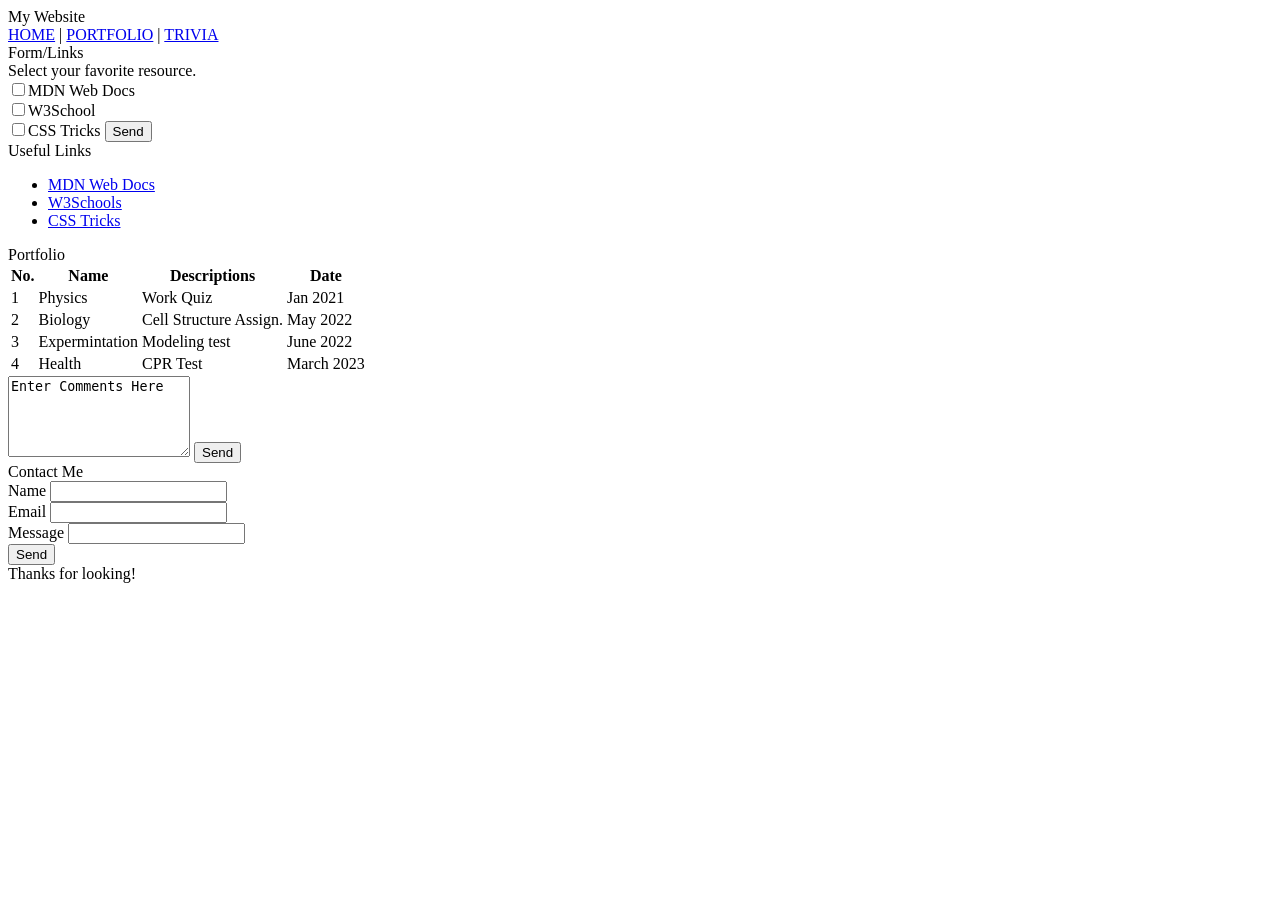
==== portfolio.html @ 9bbcc92c "Rename Portfolio.html to portfolio.html" ====
<!DOCTYPE html>
<div class="grid">
  <div class="box header">
    My Website 
    
  </div>
  <div class="box nav"><a href="put home link"
target="_blank">HOME</a> | <a href="Put portfolio link"
target="_blank">PORTFOLIO</a> | <a href="Put trivia link"
target="_blank">TRIVIA</a></div>
  <div class="box links">Form/Links
  
  <form>
   Select your favorite resource.<br />
 <input type="checkbox" name="site1"
  value="Web1">MDN Web Docs <br /> 
 <input type="checkbox" name="site2"
 value="Web2">W3School  <br />
 <input type="checkbox" name="site3"
 value="Web3">CSS Tricks
<button type="submit">Send</button>
</form>
    Useful Links 
<ul>
<li> 
  <a href="https://developer.mozilla.org/en-US/"
target="_blank">MDN Web Docs</a>

</li>
<li> 
  <a href="https://www.w3schools.com/"
target="_blank">W3Schools</a>

</li>
  <li> 
  <a href="https://css-tricks.com/"
target="_blank">CSS Tricks</a>

</li>
</ul>
  </div>
  <div class="box about">
  Portfolio
  <table>
  
  <thead>
    <tr>
      <th>No.</th>
      <th>Name</th>
      <th>Descriptions</th>
      <th>Date</th>
    </tr>
  </thead>
  <tbody>
    <tr>
      <td>1</td>
      <td>Physics</td>
      <td>Work Quiz</td>
      <td>Jan 2021</td>
    </tr>
    <tr>
      <td>2</td>
      <td>Biology</td>
      <td>Cell Structure Assign.</td>
      <td>May 2022</td>
    </tr>
    <tr>
      <td>3</td>
      <td>Expermintation</td>
      <td>Modeling test</td>
      <td>June 2022</td>
    </tr>
    <tr>
      <td>4</td>
      <td>Health</td>
      <td>CPR Test</td>
      <td>March 2023</td>
    </tr>
  </tbody>

  </table>

    
  
 <form>
<textarea rows="5" cols="20" name="comments">
Enter Comments Here
</textarea>
<button type="submit">Send</button>
</form>
  </div>   
    
  

  <div class="box contact">Contact Me
  <form>
<label for="name">Name</label>
<input id="name" name="name" type="text" required><br /> 
<label for="email">Email</label>
<input id="email" name="email" type="email" required> <br /> 
    <label for="email">Message</label>
<input id="message" name="message" type="message" required><br /> 
<button type="submit">Send</button>
</form>
  
  </div>
  <div class="box footer">Thanks for looking!</div>
</div>
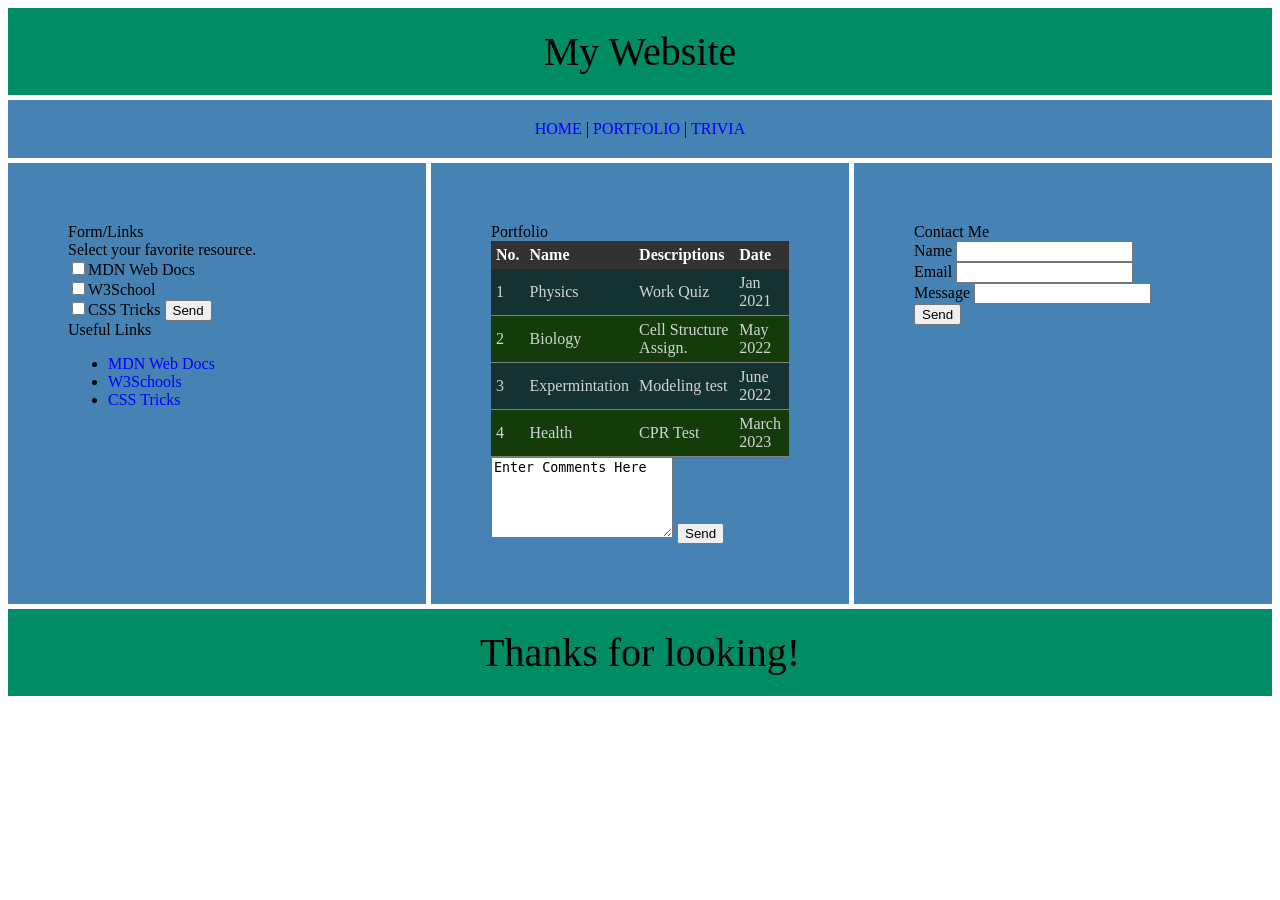
==== commit 303c38e0: "Fix HTML formatting and structure" ====
--- a/portfolio.html
+++ b/portfolio.html
@@ -1,12 +1,19 @@
 <!DOCTYPE html>
+<html lang="en">
+<head>
+    <meta charset="UTF-8">
+    <title>Exercise4-Aiden-Vandever</title>
+    <link rel="stylesheet" href="style.css">
+  </head>
+<body>
 <div class="grid">
   <div class="box header">
     My Website 
     
   </div>
-  <div class="box nav"><a href="put home link"
-target="_blank">HOME</a> | <a href="Put portfolio link"
-target="_blank">PORTFOLIO</a> | <a href="Put trivia link"
+  <div class="box nav"><a href="index.html"
+target="_blank">HOME</a> | <a href="portfolio.html"
+target="_blank">PORTFOLIO</a> | <a href="trivia.html"
 target="_blank">TRIVIA</a></div>
   <div class="box links">Form/Links
   
@@ -106,5 +113,7 @@
   </div>
   <div class="box footer">Thanks for looking!</div>
 </div>
+</body>
+</html>
 
 
--- a/style.css
+++ b/style.css
@@ -0,0 +1,68 @@
+.grid {
+  display: grid;
+  grid-template-columns: 1fr 1fr 1fr;
+  gap: 5px;
+}
+
+.header {
+  grid-column: 1 / 4;
+  background-color: rgb(0, 140, 100);
+  text-align: center;
+  padding: 20px;
+  font-size: 40px ;
+  color: black;
+}
+.links {
+  background-color: rgb(70, 130, 180);
+  text-align: left;
+  padding: 60px;
+  color: black;
+}
+
+.about {
+  background-color: rgb(70, 130, 180);
+  text-align: left;
+  padding: 60px;
+  color: black;
+}
+
+.contact {
+  background-color: rgb(70, 130, 180);
+  text-align: left;
+  padding: 60px;
+  color: black;
+}
+
+
+.nav {
+  grid-column: 1 / 4;
+  background-color: rgb(70, 130, 180);
+  text-align: center;
+  padding: 20px;
+  color: black;
+}
+.footer {
+  grid-column: 1 / 4;
+  background-color: rgb(0, 140, 100);
+  text-align: center;
+  padding: 20px;
+  font-size: 40px;
+  color: black;
+}
+
+a:link { color: blue; text-decoration: none; }     
+a:visited { color: purple; }                        
+a:hover { color: magenta; font-weight: bold; }         
+a:active { color: red; }                            
+table { border-collapse: collapse; width: 100%; }
+thead th { background-color: rgb(50,50,50); color: white; font-weight: bold; padding: 5px; }
+td { padding: 5px; border-bottom: 1px solid gray; }
+tbody tr:nth-child(odd) {
+background-color: rgb(20,50,50);
+  color: lightgrey;
+}
+
+tbody tr:nth-child(even) {
+  background-color: rgb(20,60,10);
+  color: lightgrey;
+}
